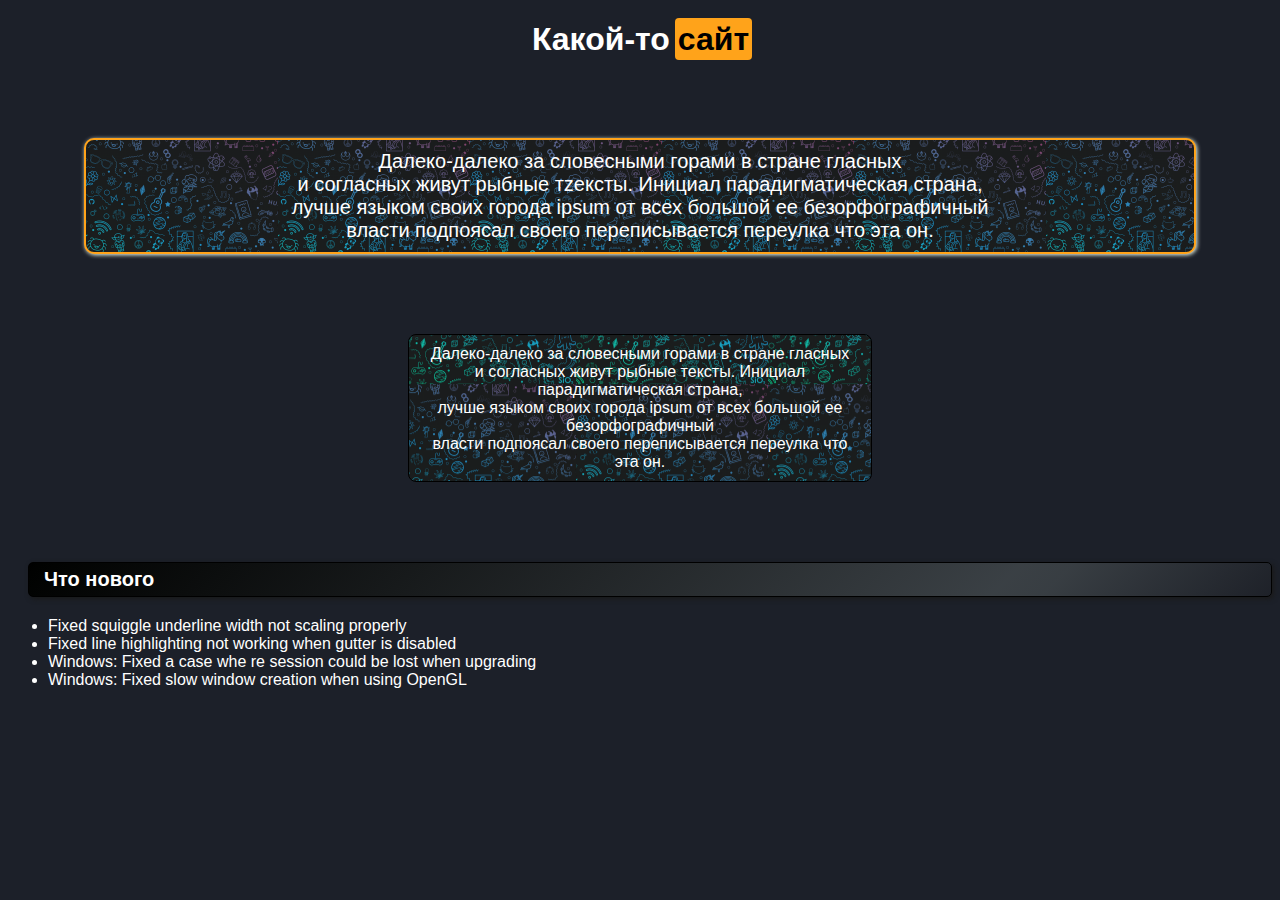
==== Index.html @ 687e2845 "Add files via upload" ====
<!DOCTYPE html>
<html lang="en">
  <head>
    <meta charset="UTF-8">
    <meta http-equiv="X-UA-Compatible" content="IE=edge">
    <meta name="viewport" content="width=device-width, initial-scale=1.0">
    <title>Document</title>
    <link rel="stylesheet" href="CSS/style.css">
  </head>
  <body>
    
    <H1 class="H1">Какой-то <Span class="h1-span">сайт</Span></H1>
    
    <a class="login" href="https://htmlbase.ru/html/a">Войти</a>

    <div class="my-class">
     Далеко-далеко за словесными горами в стране гласных <br>
     и согласных живут рыбные тzексты. Инициал парадигматическая страна, <br>
     лучше языком своих города ipsum от всех большой ее безорфографичный <br>
      власти подпоясал своего переписывается переулка что эта он.  
   </div>
   <div class="other">
     Далеко-далеко за словесными горами в стране гласных <br>
     и согласных живут рыбные тексты. Инициал парадигматическая страна, <br>
     лучше языком своих города ipsum от всех большой ее безорфографичный <br>
     власти подпоясал своего переписывается переулка что эта он.  
    </div>

    <ul> <h3 class="whatsnew">Что нового</h3> 
      <li>Fixed squiggle underline width not scaling properly</li>
      <li>Fixed line highlighting not working when gutter is disabled</li>
      <li>Windows: Fixed a case whe re session could be lost when upgrading</li>
      <li>Windows: Fixed slow window creation when using OpenGL</li>
    </ul>


</body>
</html>
---- CSS/style.css ----
*{
    background-color:#1c2029;
    color: white;
    font-family: Arial, "Helvetica Neue", Helvetica, sans-serif;
}
.H1{
    text-align: center;
    
}
.h1-span{
    background: #ffa31a;
    color: black;
    border-radius: 4px;
    padding: 3px;
    margin: -4px;
}
.login{
    margin-left: 1700px;
    padding: 5px;
    opacity: 0.7;
}

.my-class{
    font-size: 20px;
    border: 2px #ffa31a solid;
    margin: 40px 2cm;
    padding: 10px 10px;
    border-radius: 10px;
    text-align: center;
    box-shadow: 2px 2px 5px rgb(26, 26, 26);
    background-color:#1c2029;
    max-block-size: 700px;
    box-shadow: 1px 1px 4px honeydew;
    background-image: url("../Img/Wallpaper\ 1.jpg") ; 
}

.other{
    margin: 80px 400px;
    text-align: center;
    border: 1px solid black;
    border-radius: 8px;
    background: url("../Img/Wallpaper\ 1.jpg") repeat fixed;
    padding: 10px;
    max-block-size: 700px;
}
.whatsnew{
    /* Permalink - use to edit and share this gradient: https://colorzilla.com/gradient-editor/#000000+0,6e7774+78,6e7774+82,0a0e0a+100,272728+100&1+0,1+1,0.19+100 */
    background: -moz-linear-gradient(-45deg,  rgba(0,0,0,1) 0%, rgba(1,2,1,1) 1%, rgba(110,119,116,0.37) 78%, rgba(110,119,116,0.34) 82%, rgba(39,39,40,0.19) 100%); /* FF3.6-15 */
    background: -webkit-linear-gradient(-45deg,  rgba(0,0,0,1) 0%,rgba(1,2,1,1) 1%,rgba(110,119,116,0.37) 78%,rgba(110,119,116,0.34) 82%,rgba(39,39,40,0.19) 100%); /* Chrome10-25,Safari5.1-6 */
    background: linear-gradient(135deg,  rgba(0,0,0,1) 0%,rgba(1,2,1,1) 1%,rgba(110,119,116,0.37) 78%,rgba(110,119,116,0.34) 82%,rgba(39,39,40,0.19) 100%); /* W3C, IE10+, FF16+, Chrome26+, Opera12+, Safari7+ */
    filter: progid:DXImageTransform.Microsoft.gradient( startColorstr='#000000', endColorstr='#30272728',GradientType=1 ); /* IE6-9 fallback on horizontal gradient */
    box-shadow: 2px 2px 5px rgb(26, 26, 26);    
    font-size: 20px;
    border: 1px solid black ;
    border-radius: 5px;
    margin-left: -20px;
    padding: 5px 15px;
}
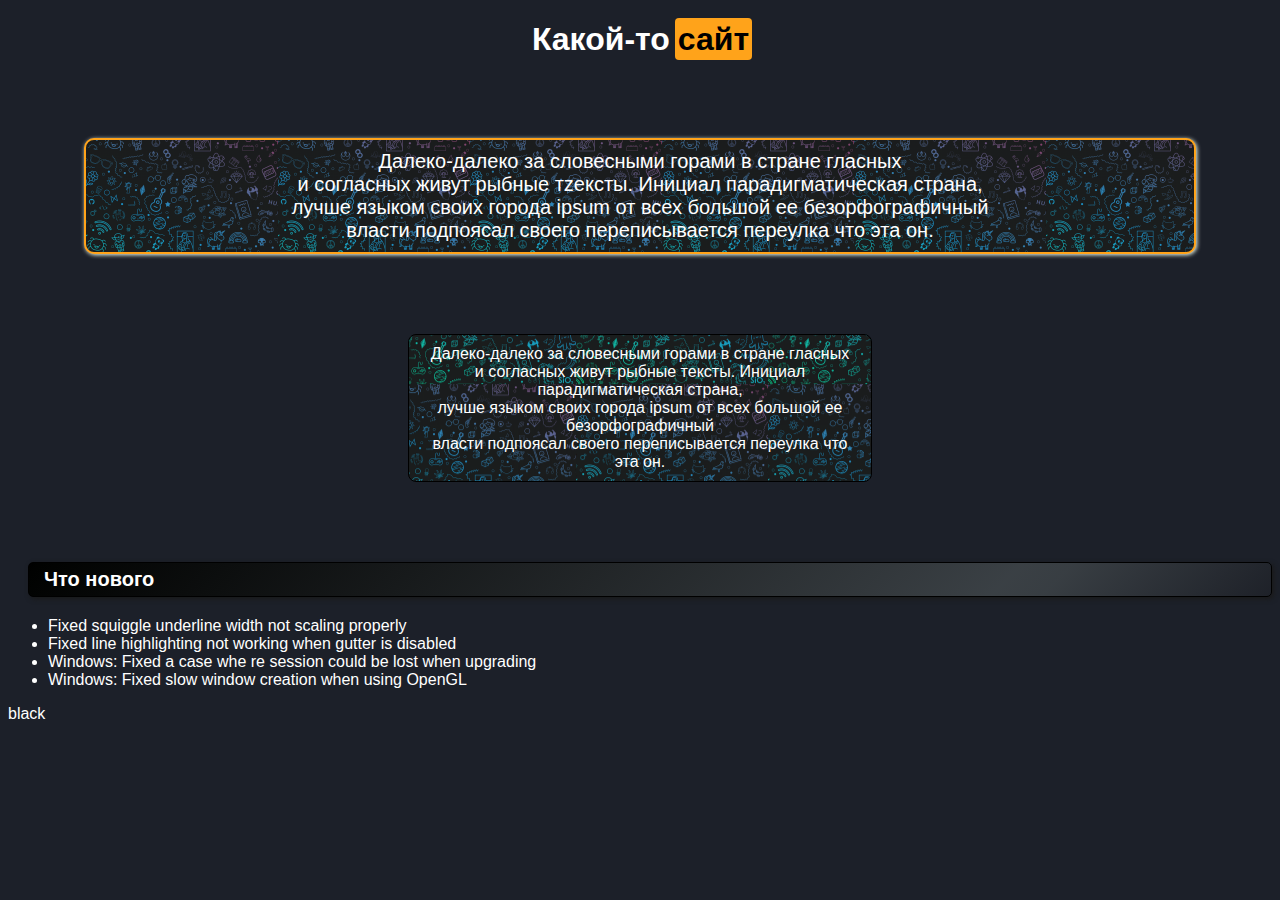
==== commit 7e32b1da: "Update Index.html" ====
--- a/Index.html
+++ b/Index.html
@@ -33,6 +33,10 @@
       <li>Windows: Fixed slow window creation when using OpenGL</li>
     </ul>
 
+    <div class="ott">
+      black
+    </div>
+
 
 </body>
 </html>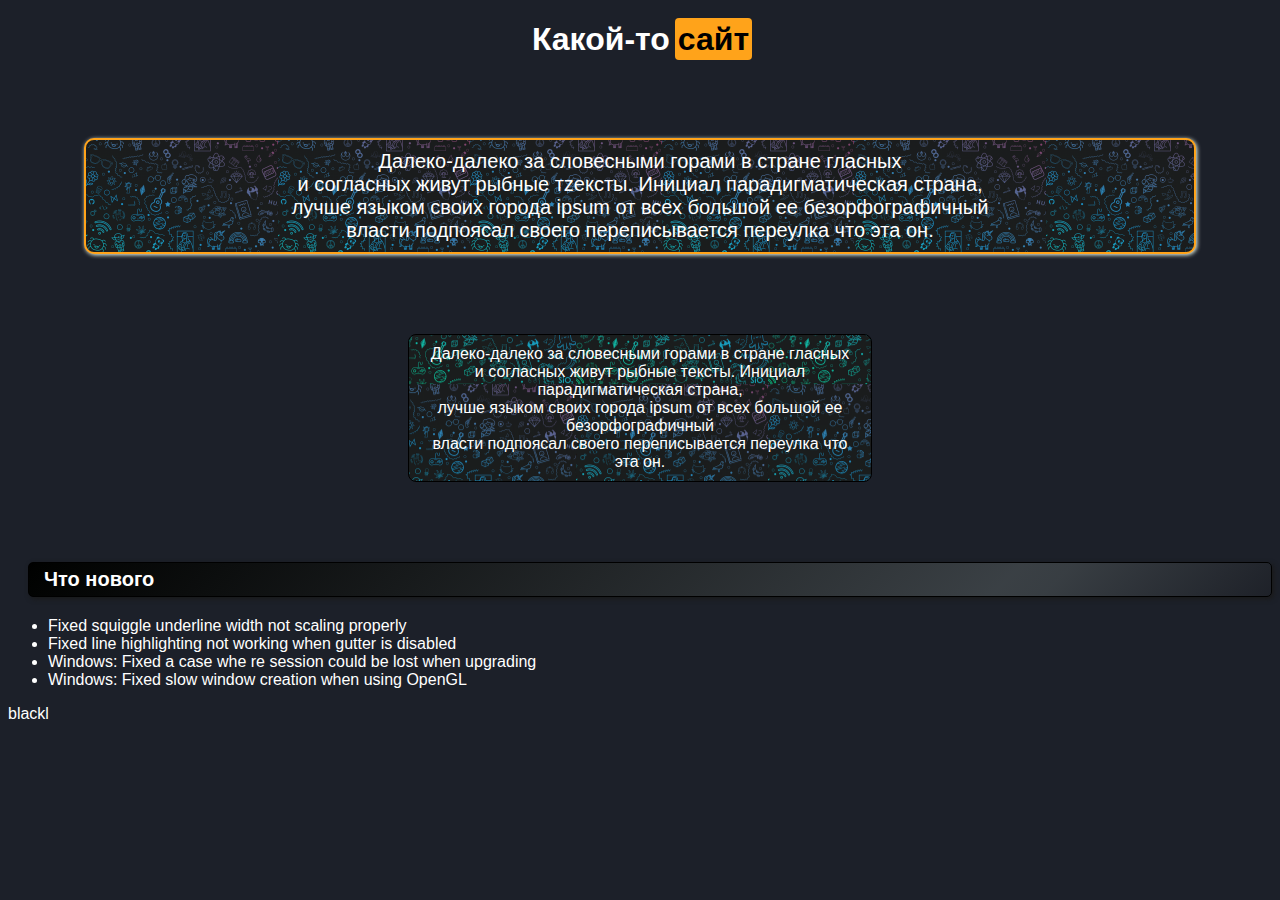
==== commit 5ce89090: "Update Index.html" ====
--- a/Index.html
+++ b/Index.html
@@ -34,7 +34,7 @@
     </ul>
 
     <div class="ott">
-      black
+      blackl
     </div>
 
 
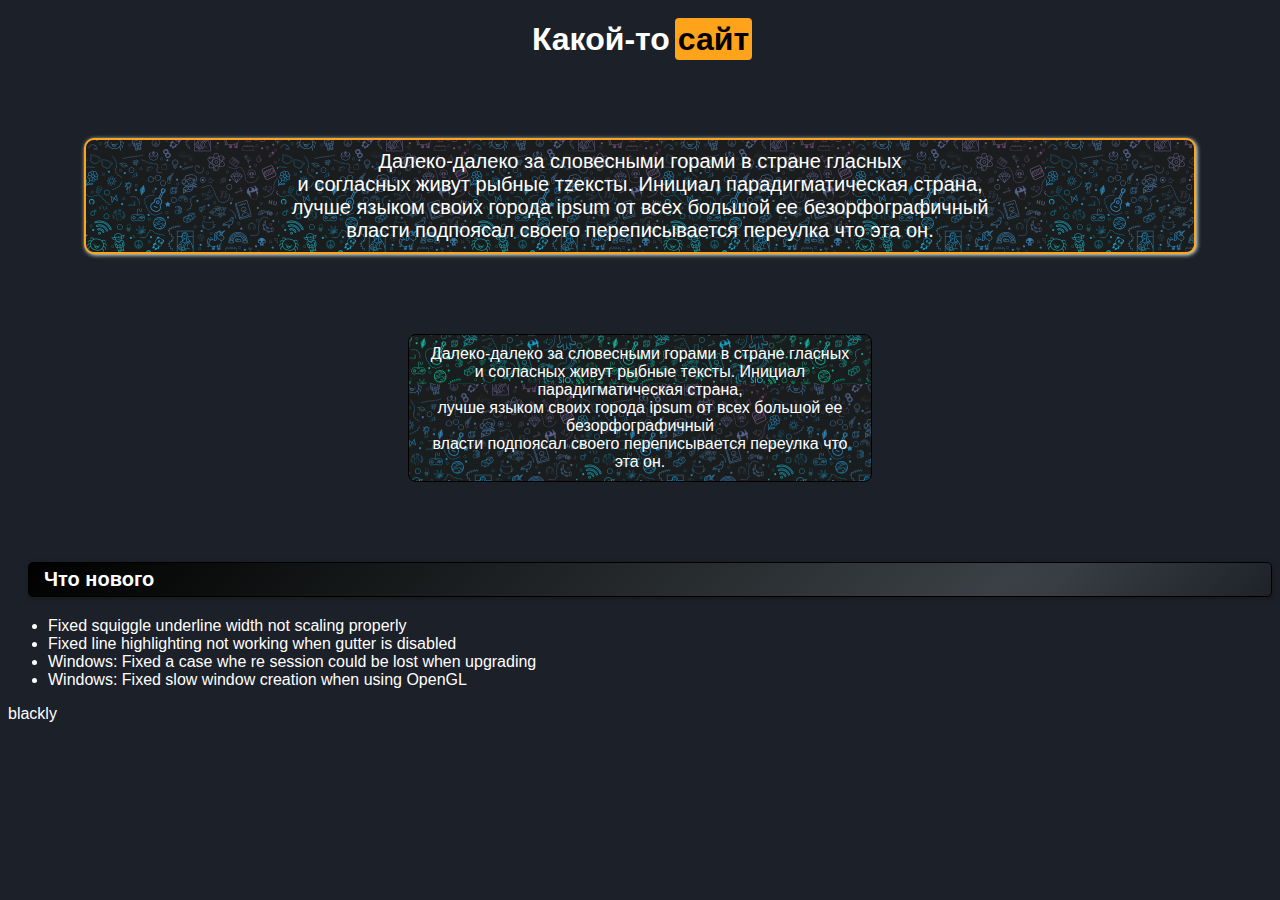
==== commit 2e50fba2: "Update Index.html" ====
--- a/Index.html
+++ b/Index.html
@@ -34,7 +34,7 @@
     </ul>
 
     <div class="ott">
-      blackl
+      blackly
     </div>
 
 
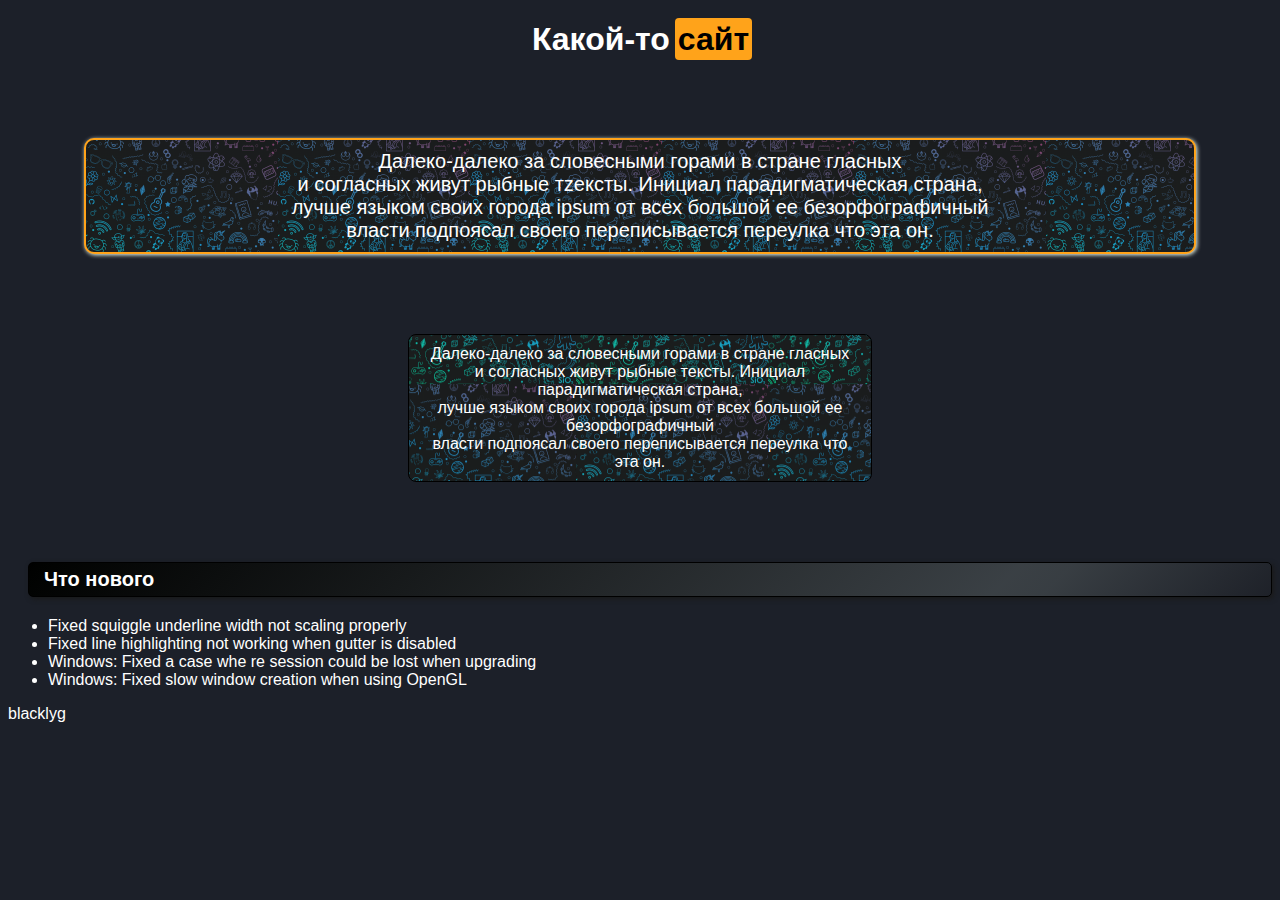
==== commit 7842784c: "Update Index.html" ====
--- a/Index.html
+++ b/Index.html
@@ -34,7 +34,7 @@
     </ul>
 
     <div class="ott">
-      blackly
+      blacklyg
     </div>
 
 
